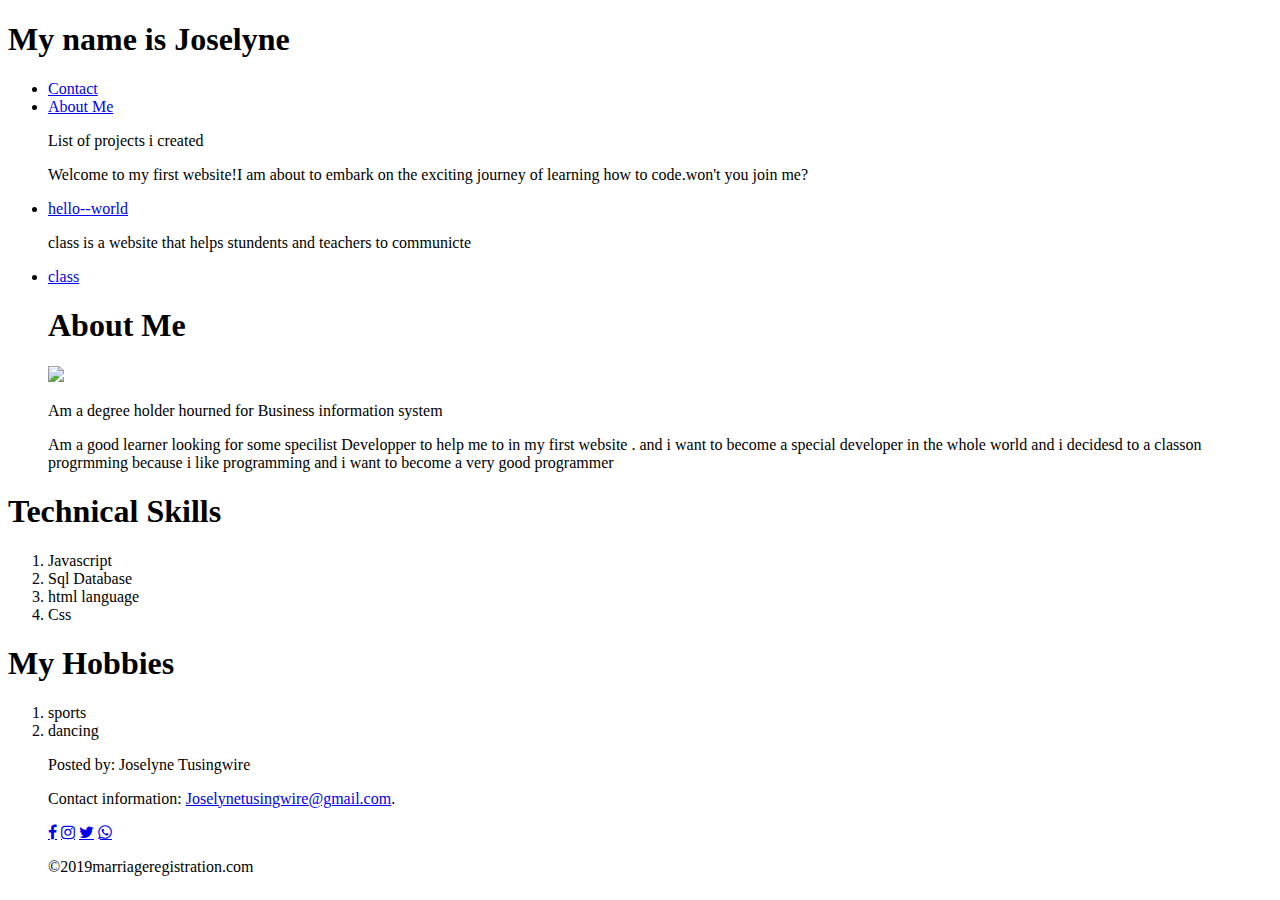
==== index.html @ 04e32cc7 "first commit" ====
<!DOCTYPE html>
<html lang="en">
<head>
        <link rel="stylesheet" href="stylesheet.css">
    <meta charset="UTF-8">
    <meta name="viewport" content="width=device-width, initial-scale=1.0">
    <meta http-equiv="X-UA-Compatible" content="ie=edge">
    <title>Document</title>
</head>
<body>
        <div id="banner"><h1> My name is Joselyne </h1></div>
         <div class="topnav">
        <ul>
         <li><a href="contact.html">Contact</a></li>
            <li><a href="aboutme.html">About Me</a></li>
            </ul>
        </div>
                      
        <ul>
            <p>List of projects i created</p>
            <p>Welcome to my first website!I am about to embark on the exciting journey of learning how to code.won't you join me?</p>
            <li><a href="https://github.com/wecode12/hello--world"> hello--world</a> </a></li>
            <p>class is a website that helps stundents and teachers to communicte</p>
                <li><a href="https://github.com/wecode12/class.git">class</a></li>
                <h1>About Me</h1>
                      <img src="/home/wecode/Documents/myproject/IMG-20190222-WA0006.jpg"widith =200 height="200">
                      <p>Am a degree holder hourned for Business information system </p> 
        <p>Am a good learner looking for some specilist Developper to help me to in my first website . and i want to become a special developer in the whole world and i decidesd to a classon progrmming because i like programming and i want to become a very good programmer</p>
 </ul>

 <h1>Technical Skills</h1>
<ol>
    <li>Javascript </li>
        <li>Sql Database</li>
        <li>html language</li>
        <li>Css</li>
        </ol>
        <h1>My Hobbies</h1>
        <ol>
            <li>sports</li>
            <li>dancing</li>
            <div class="footer">
  
                    <link rel="stylesheet" href="https://cdnjs.cloudflare.com/ajax/libs/font-awesome/4.7.0/css/font-awesome.min.css">
                  
                  <footer>
                  <p>Posted by: Joselyne Tusingwire</p>
                  <p>Contact information: <a href="joselynetusingwire@gmail.com">
                    Joselynetusingwire@gmail.com</a>.</p>
                  <a href= https://www.facebook.com/login/device-based/regular/login/?login_attempt=1&next=https%3A%2F%2Fwww.facebook.com%2F&lwv=120&lwc=1348028 class="fa fa-facebook"></a>
                  <a href="https://www.instagram.com/stevenfurtick/" class="fa fa-instagram"></a>
                  <a href="https://twitter.com/reives_freebird/status/1011356349362556928" class="fa fa-twitter"></a>
                  <a href="fa-https://www.google.com/search?q=whatsapp&oq=what&aqs=chrome.1.69i59j0j69i57j69i61j69i59j69i60.5858j0j4&sourceid=chrome&ie=UTF-8" class="fa fa-whatsapp"></a>
                  <div id="copyright"><p>&copy;2019marriageregistration.com<p></div>
                  </footer> 
                  </div>

 
</body>
</html>
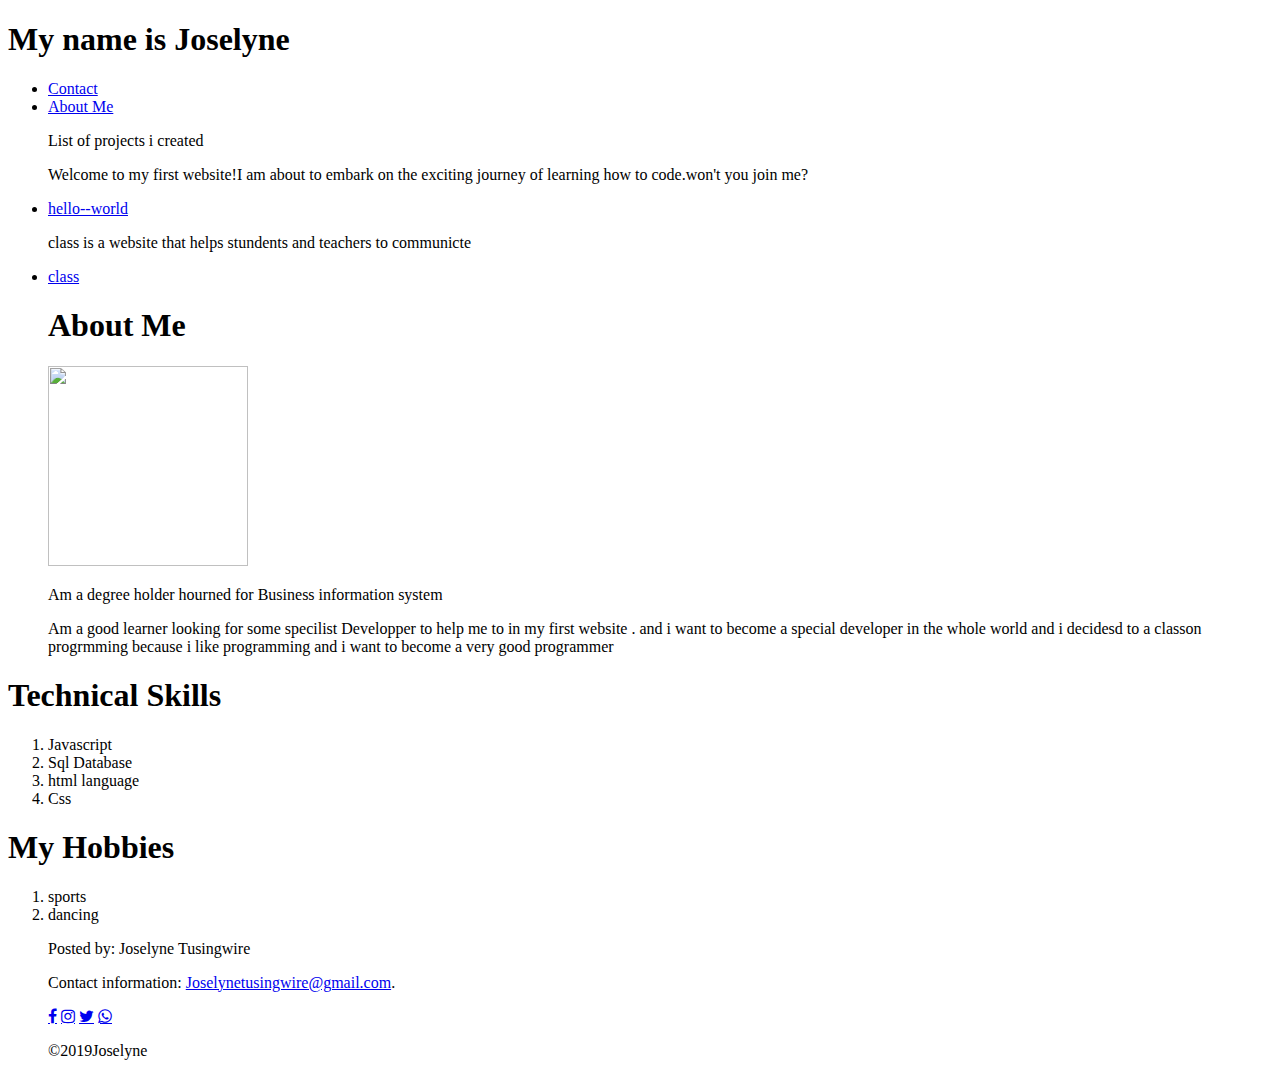
==== commit 69bb8c39: "edit index.html" ====
--- a/index.html
+++ b/index.html
@@ -8,7 +8,8 @@
     <title>Document</title>
 </head>
 <body>
-        <div id="banner"><h1> My name is Joselyne </h1></div>
+        <div id="banner">
+            <h1> My name is Joselyne </h1></div>
          <div class="topnav">
         <ul>
          <li><a href="contact.html">Contact</a></li>
@@ -23,7 +24,7 @@
             <p>class is a website that helps stundents and teachers to communicte</p>
                 <li><a href="https://github.com/wecode12/class.git">class</a></li>
                 <h1>About Me</h1>
-                      <img src="/home/wecode/Documents/myproject/IMG-20190222-WA0006.jpg"widith =200 height="200">
+                      <img src="/home/wecode/Documents/myproject/images/image.jpg" width="200" height="200">
                       <p>Am a degree holder hourned for Business information system </p> 
         <p>Am a good learner looking for some specilist Developper to help me to in my first website . and i want to become a special developer in the whole world and i decidesd to a classon progrmming because i like programming and i want to become a very good programmer</p>
  </ul>
@@ -51,7 +52,7 @@
                   <a href="https://www.instagram.com/stevenfurtick/" class="fa fa-instagram"></a>
                   <a href="https://twitter.com/reives_freebird/status/1011356349362556928" class="fa fa-twitter"></a>
                   <a href="fa-https://www.google.com/search?q=whatsapp&oq=what&aqs=chrome.1.69i59j0j69i57j69i61j69i59j69i60.5858j0j4&sourceid=chrome&ie=UTF-8" class="fa fa-whatsapp"></a>
-                  <div id="copyright"><p>&copy;2019marriageregistration.com<p></div>
+                  <div id="copyright"><p>&copy;2019Joselyne<p></div>
                   </footer> 
                   </div>
 
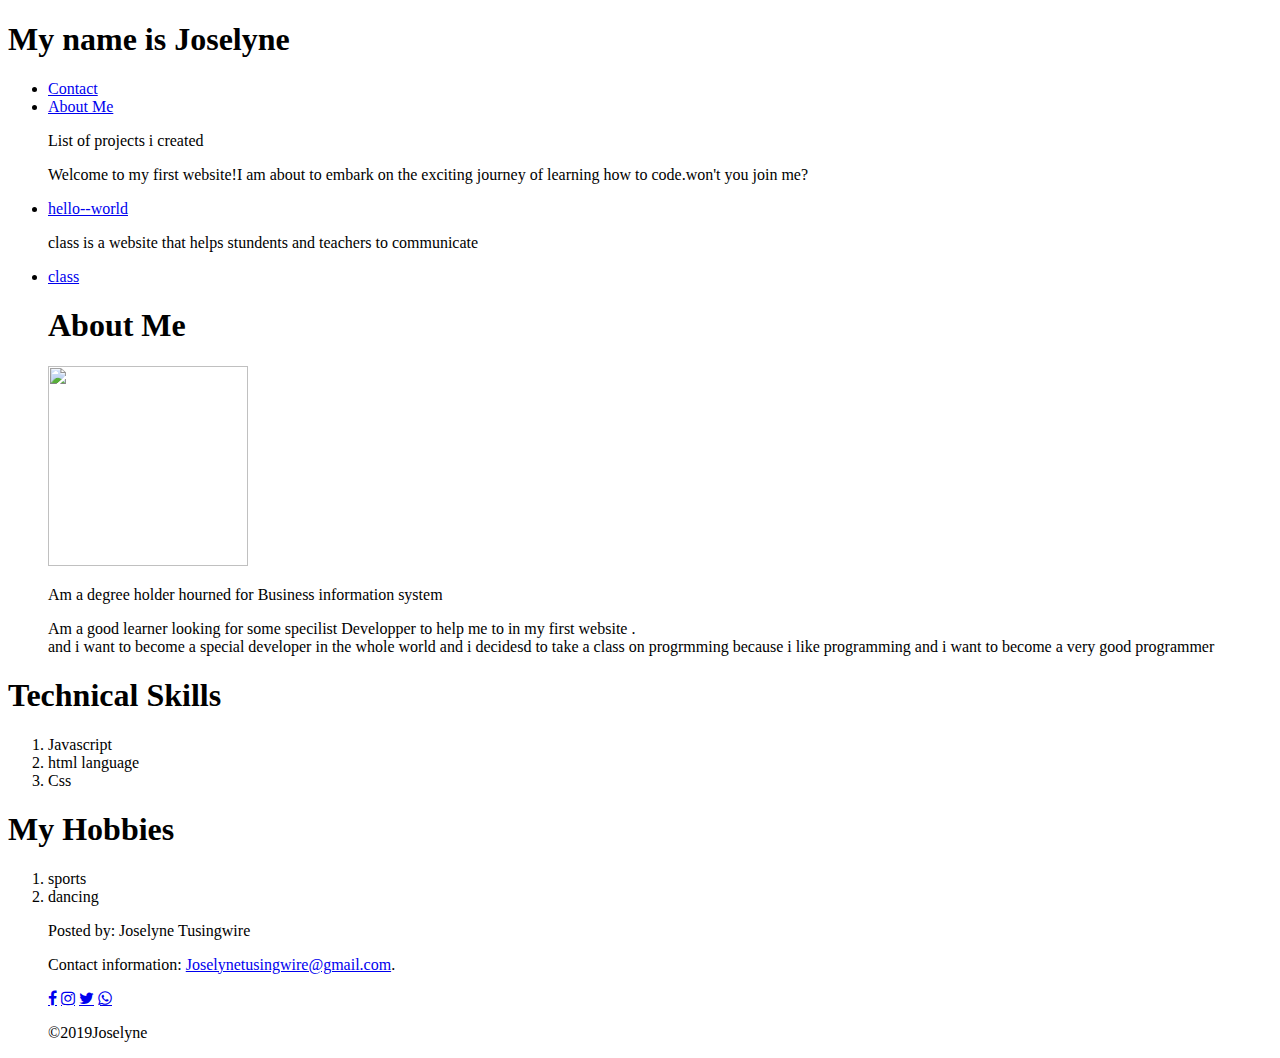
==== commit d6ba0e38: "edit index.html" ====
--- a/index.html
+++ b/index.html
@@ -21,19 +21,18 @@
             <p>List of projects i created</p>
             <p>Welcome to my first website!I am about to embark on the exciting journey of learning how to code.won't you join me?</p>
             <li><a href="https://github.com/wecode12/hello--world"> hello--world</a> </a></li>
-            <p>class is a website that helps stundents and teachers to communicte</p>
+            <p>class is a website that helps stundents and teachers to communicate</p>
                 <li><a href="https://github.com/wecode12/class.git">class</a></li>
                 <h1>About Me</h1>
                       <img src="/home/wecode/Documents/myproject/images/image.jpg" width="200" height="200">
                       <p>Am a degree holder hourned for Business information system </p> 
-        <p>Am a good learner looking for some specilist Developper to help me to in my first website . and i want to become a special developer in the whole world and i decidesd to a classon progrmming because i like programming and i want to become a very good programmer</p>
+        <p>Am a good learner looking for some specilist Developper to help me to in my first website .<br> and i want to become a special developer in the whole world and i decidesd to take a class on progrmming because i like programming and i want to become a very good programmer</p>
  </ul>
 
  <h1>Technical Skills</h1>
 <ol>
     <li>Javascript </li>
-        <li>Sql Database</li>
-        <li>html language</li>
+    <li>html language</li>
         <li>Css</li>
         </ol>
         <h1>My Hobbies</h1>
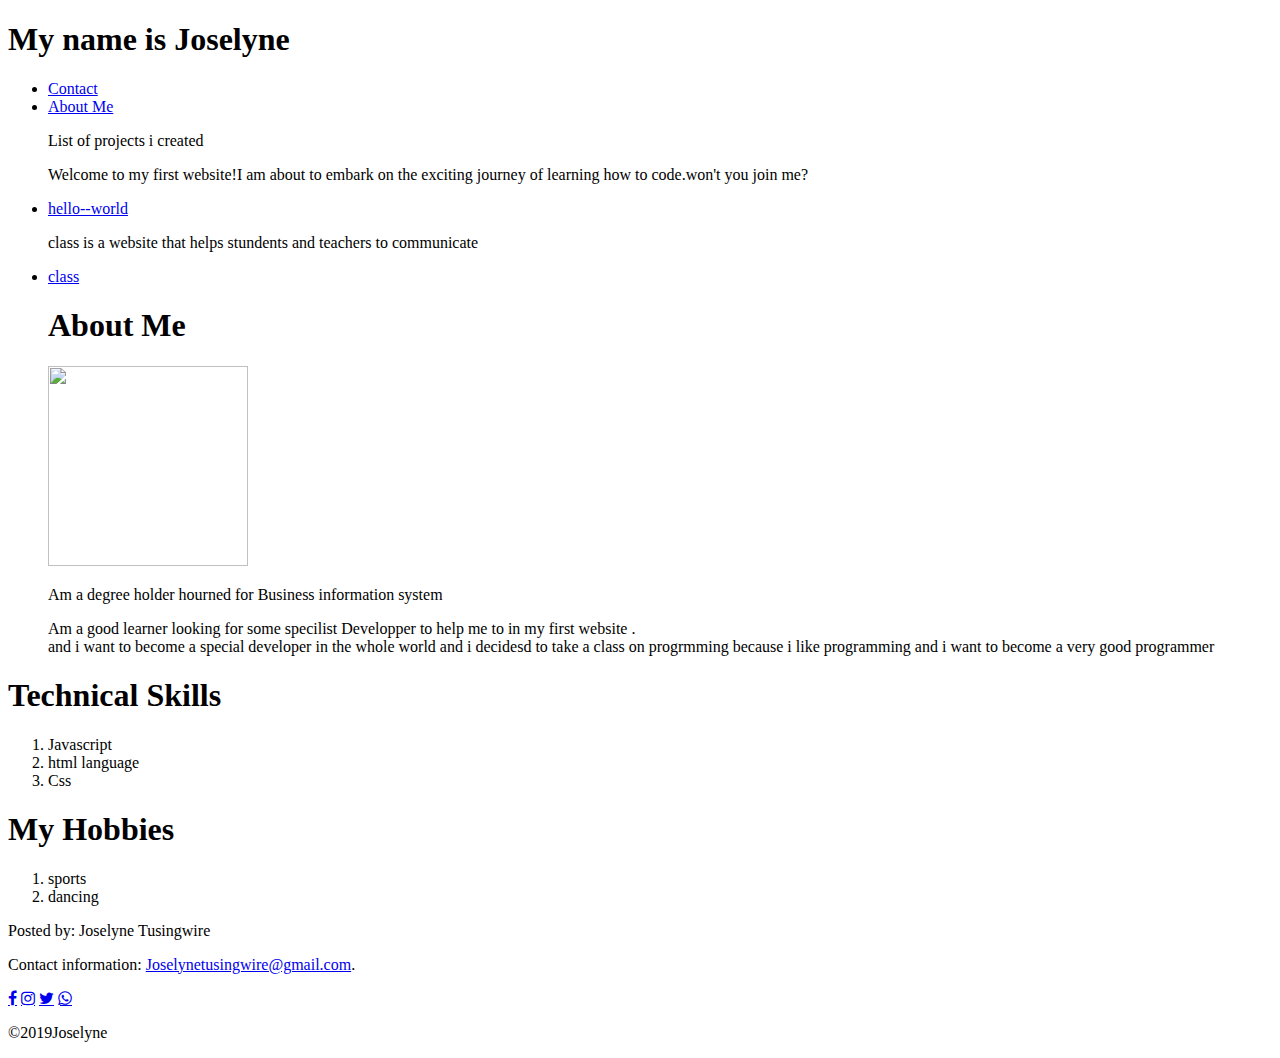
==== commit b401beb8: "edit index.html" ====
--- a/index.html
+++ b/index.html
@@ -9,7 +9,7 @@
 </head>
 <body>
         <div id="banner">
-            <h1> My name is Joselyne </h1></div>
+            <h1> My name is Joselyne </h1>
          <div class="topnav">
         <ul>
          <li><a href="contact.html">Contact</a></li>
@@ -39,6 +39,7 @@
         <ol>
             <li>sports</li>
             <li>dancing</li>
+        </div>
             <div class="footer">
   
                     <link rel="stylesheet" href="https://cdnjs.cloudflare.com/ajax/libs/font-awesome/4.7.0/css/font-awesome.min.css">
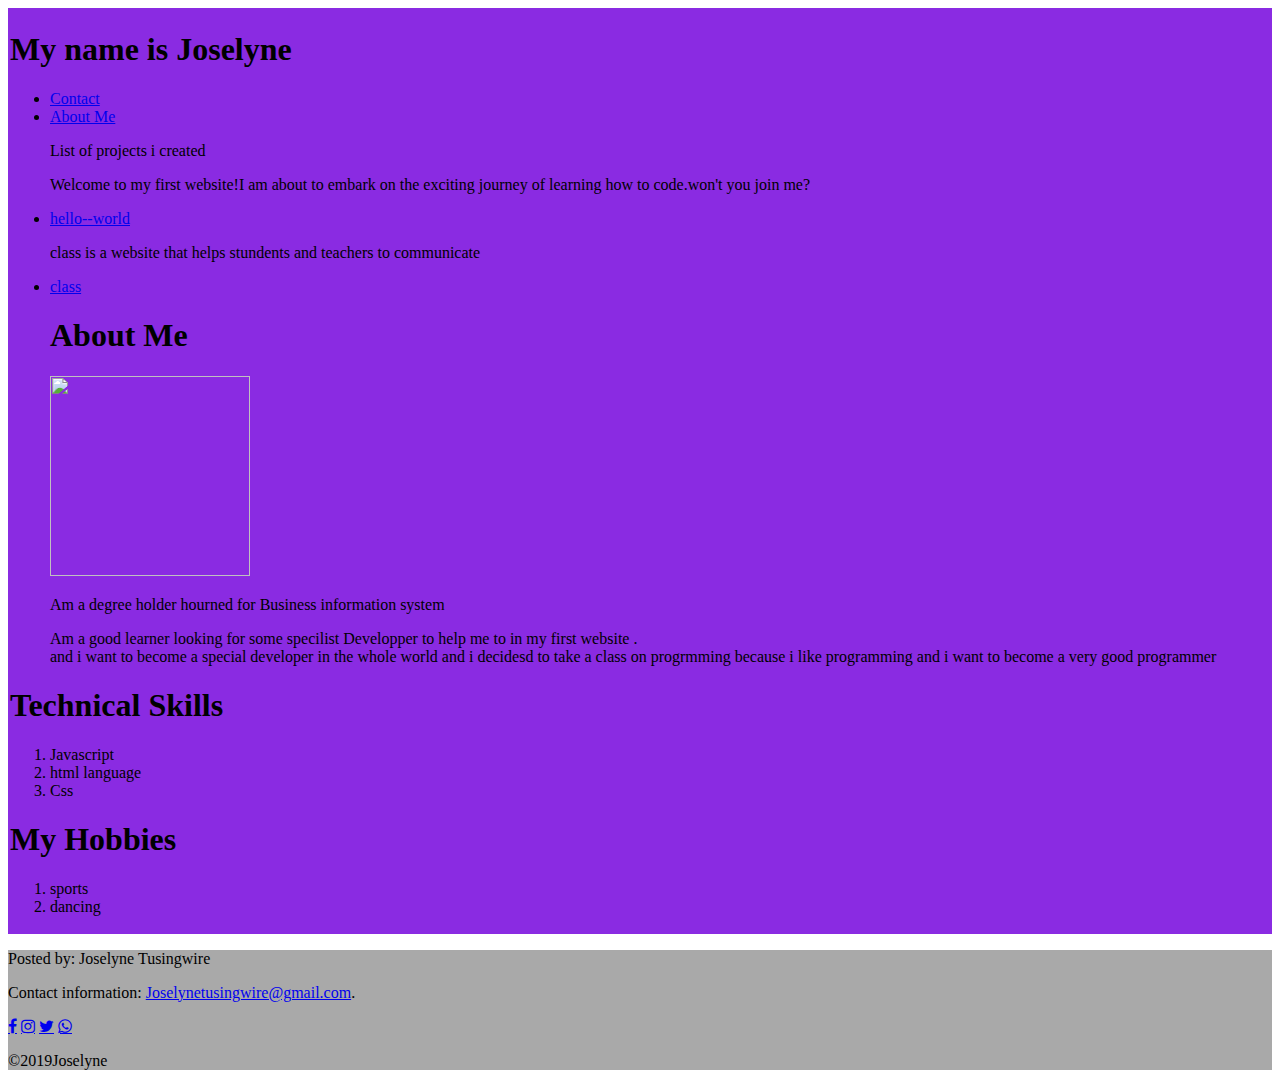
==== commit 857dc6ab: "edit index.html" ====
--- a/index.html
+++ b/index.html
@@ -1,61 +1,63 @@
-<!DOCTYPE html>
-<html lang="en">
-<head>
-        <link rel="stylesheet" href="stylesheet.css">
-    <meta charset="UTF-8">
-    <meta name="viewport" content="width=device-width, initial-scale=1.0">
-    <meta http-equiv="X-UA-Compatible" content="ie=edge">
-    <title>Document</title>
-</head>
-<body>
-        <div id="banner">
-            <h1> My name is Joselyne </h1>
-         <div class="topnav">
-        <ul>
-         <li><a href="contact.html">Contact</a></li>
-            <li><a href="aboutme.html">About Me</a></li>
-            </ul>
-        </div>
-                      
-        <ul>
-            <p>List of projects i created</p>
-            <p>Welcome to my first website!I am about to embark on the exciting journey of learning how to code.won't you join me?</p>
-            <li><a href="https://github.com/wecode12/hello--world"> hello--world</a> </a></li>
-            <p>class is a website that helps stundents and teachers to communicate</p>
-                <li><a href="https://github.com/wecode12/class.git">class</a></li>
-                <h1>About Me</h1>
-                      <img src="/home/wecode/Documents/myproject/images/image.jpg" width="200" height="200">
-                      <p>Am a degree holder hourned for Business information system </p> 
-        <p>Am a good learner looking for some specilist Developper to help me to in my first website .<br> and i want to become a special developer in the whole world and i decidesd to take a class on progrmming because i like programming and i want to become a very good programmer</p>
- </ul>
+    <!DOCTYPE html>
+    <html lang="en">
+    <head>
+            <link rel="stylesheet" type="text/css" href="styles.css">
+        <meta charset="UTF-8">
+        <meta name="viewport" content="width=device-width, initial-scale=1.0">
+        <meta http-equiv="X-UA-Compatible" content="ie=edge">
+        <title>Document</title>
 
- <h1>Technical Skills</h1>
-<ol>
-    <li>Javascript </li>
-    <li>html language</li>
-        <li>Css</li>
-        </ol>
-        <h1>My Hobbies</h1>
-        <ol>
-            <li>sports</li>
-            <li>dancing</li>
-        </div>
-            <div class="footer">
-  
-                    <link rel="stylesheet" href="https://cdnjs.cloudflare.com/ajax/libs/font-awesome/4.7.0/css/font-awesome.min.css">
-                  
-                  <footer>
-                  <p>Posted by: Joselyne Tusingwire</p>
-                  <p>Contact information: <a href="joselynetusingwire@gmail.com">
-                    Joselynetusingwire@gmail.com</a>.</p>
-                  <a href= https://www.facebook.com/login/device-based/regular/login/?login_attempt=1&next=https%3A%2F%2Fwww.facebook.com%2F&lwv=120&lwc=1348028 class="fa fa-facebook"></a>
-                  <a href="https://www.instagram.com/stevenfurtick/" class="fa fa-instagram"></a>
-                  <a href="https://twitter.com/reives_freebird/status/1011356349362556928" class="fa fa-twitter"></a>
-                  <a href="fa-https://www.google.com/search?q=whatsapp&oq=what&aqs=chrome.1.69i59j0j69i57j69i61j69i59j69i60.5858j0j4&sourceid=chrome&ie=UTF-8" class="fa fa-whatsapp"></a>
-                  <div id="copyright"><p>&copy;2019Joselyne<p></div>
-                  </footer> 
-                  </div>
+    </head>
+    <body>
+    <div class="banner">
+                <h1> My name is Joselyne </h1>
+            <div class="topnav">
+            <ul>
+            <li><a href="contact.html">Contact</a></li>
+                <li><a href="aboutme.html">About Me</a></li>
+                </ul>
+            </div>
+                        
+            <ul>
+                <p>List of projects i created</p>
+                <p>Welcome to my first website!I am about to embark on the exciting journey of learning how to code.won't you join me?</p>
+                <li><a href="https://github.com/wecode12/hello--world"> hello--world</a> </a></li>
+                <p>class is a website that helps stundents and teachers to communicate</p>
+                    <li><a href="https://github.com/wecode12/class.git">class</a></li>
+                    <h1>About Me</h1>
+                        <img src="/home/wecode/Documents/myproject/images/image.jpg" width="200" height="200">
+                        <p>Am a degree holder hourned for Business information system </p> 
+            <p>Am a good learner looking for some specilist Developper to help me to in my first website .<br> and i want to become a special developer in the whole world and i decidesd to take a class on progrmming because i like programming and i want to become a very good programmer</p>
+    </ul>
 
- 
-</body>
-</html>+                <h1>Technical Skills</h1>
+               <ol>
+                    <li>Javascript </li>
+                    <li>html language</li>
+                        <li>Css</li>
+                </ol>
+                        <h1>My Hobbies</h1>
+                 <ol>
+                            <li>sports</li>
+                            <li>dancing</li>
+                    </ol>
+    </div>
+                <div class="footer">
+    
+                        <link rel="stylesheet" href="https://cdnjs.cloudflare.com/ajax/libs/font-awesome/4.7.0/css/font-awesome.min.css">
+                    
+                    <footer>
+                    <p>Posted by: Joselyne Tusingwire</p>
+                    <p>Contact information: <a href="joselynetusingwire@gmail.com">
+                        Joselynetusingwire@gmail.com</a>.</p>
+                    <a href= https://www.facebook.com/login/device-based/regular/login/?login_attempt=1&next=https%3A%2F%2Fwww.facebook.com%2F&lwv=120&lwc=1348028 class="fa fa-facebook"></a>
+                    <a href="https://www.instagram.com/stevenfurtick/" class="fa fa-instagram"></a>
+                    <a href="https://twitter.com/reives_freebird/status/1011356349362556928" class="fa fa-twitter"></a>
+                    <a href="fa-https://www.google.com/search?q=whatsapp&oq=what&aqs=chrome.1.69i59j0j69i57j69i61j69i59j69i60.5858j0j4&sourceid=chrome&ie=UTF-8" class="fa fa-whatsapp"></a>
+                    <div id="copyright"><p>&copy;2019Joselyne<p></div>
+                    </footer> 
+                </div>
+
+    
+    </body>
+    </html>--- a/styles.css
+++ b/styles.css
@@ -0,0 +1,8 @@
+.banner{
+    background-color: blueviolet;
+    border: 5px;padding: 2px;
+}
+.footer{
+    background-color: darkgray;
+    border: 0px;
+}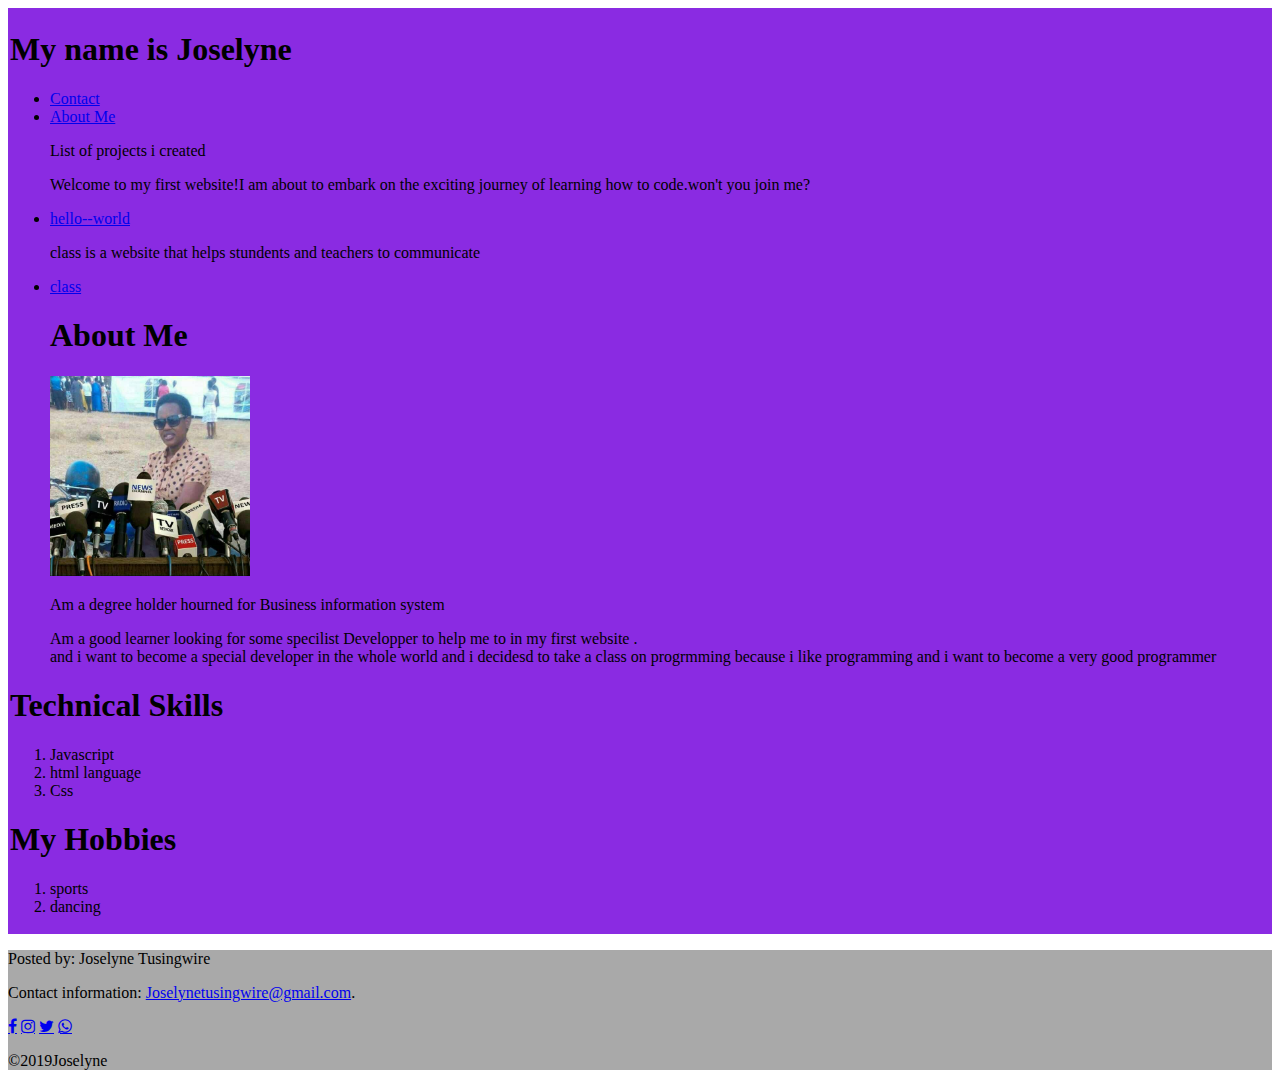
==== commit 9171352f: "add an image" ====
--- a/index.html
+++ b/index.html
@@ -25,7 +25,7 @@
                 <p>class is a website that helps stundents and teachers to communicate</p>
                     <li><a href="https://github.com/wecode12/class.git">class</a></li>
                     <h1>About Me</h1>
-                        <img src="/home/wecode/Documents/myproject/images/image.jpg" width="200" height="200">
+                        <img src="image.jpg" width="200" height="200">
                         <p>Am a degree holder hourned for Business information system </p> 
             <p>Am a good learner looking for some specilist Developper to help me to in my first website .<br> and i want to become a special developer in the whole world and i decidesd to take a class on progrmming because i like programming and i want to become a very good programmer</p>
     </ul>
--- a/styles.css
+++ b/styles.css
@@ -5,4 +5,11 @@
 .footer{
     background-color: darkgray;
     border: 0px;
+}
+header{
+    background-color: darkkhaki;
+    text-align: left;
+}
+header{
+    background-color: olive;
 }